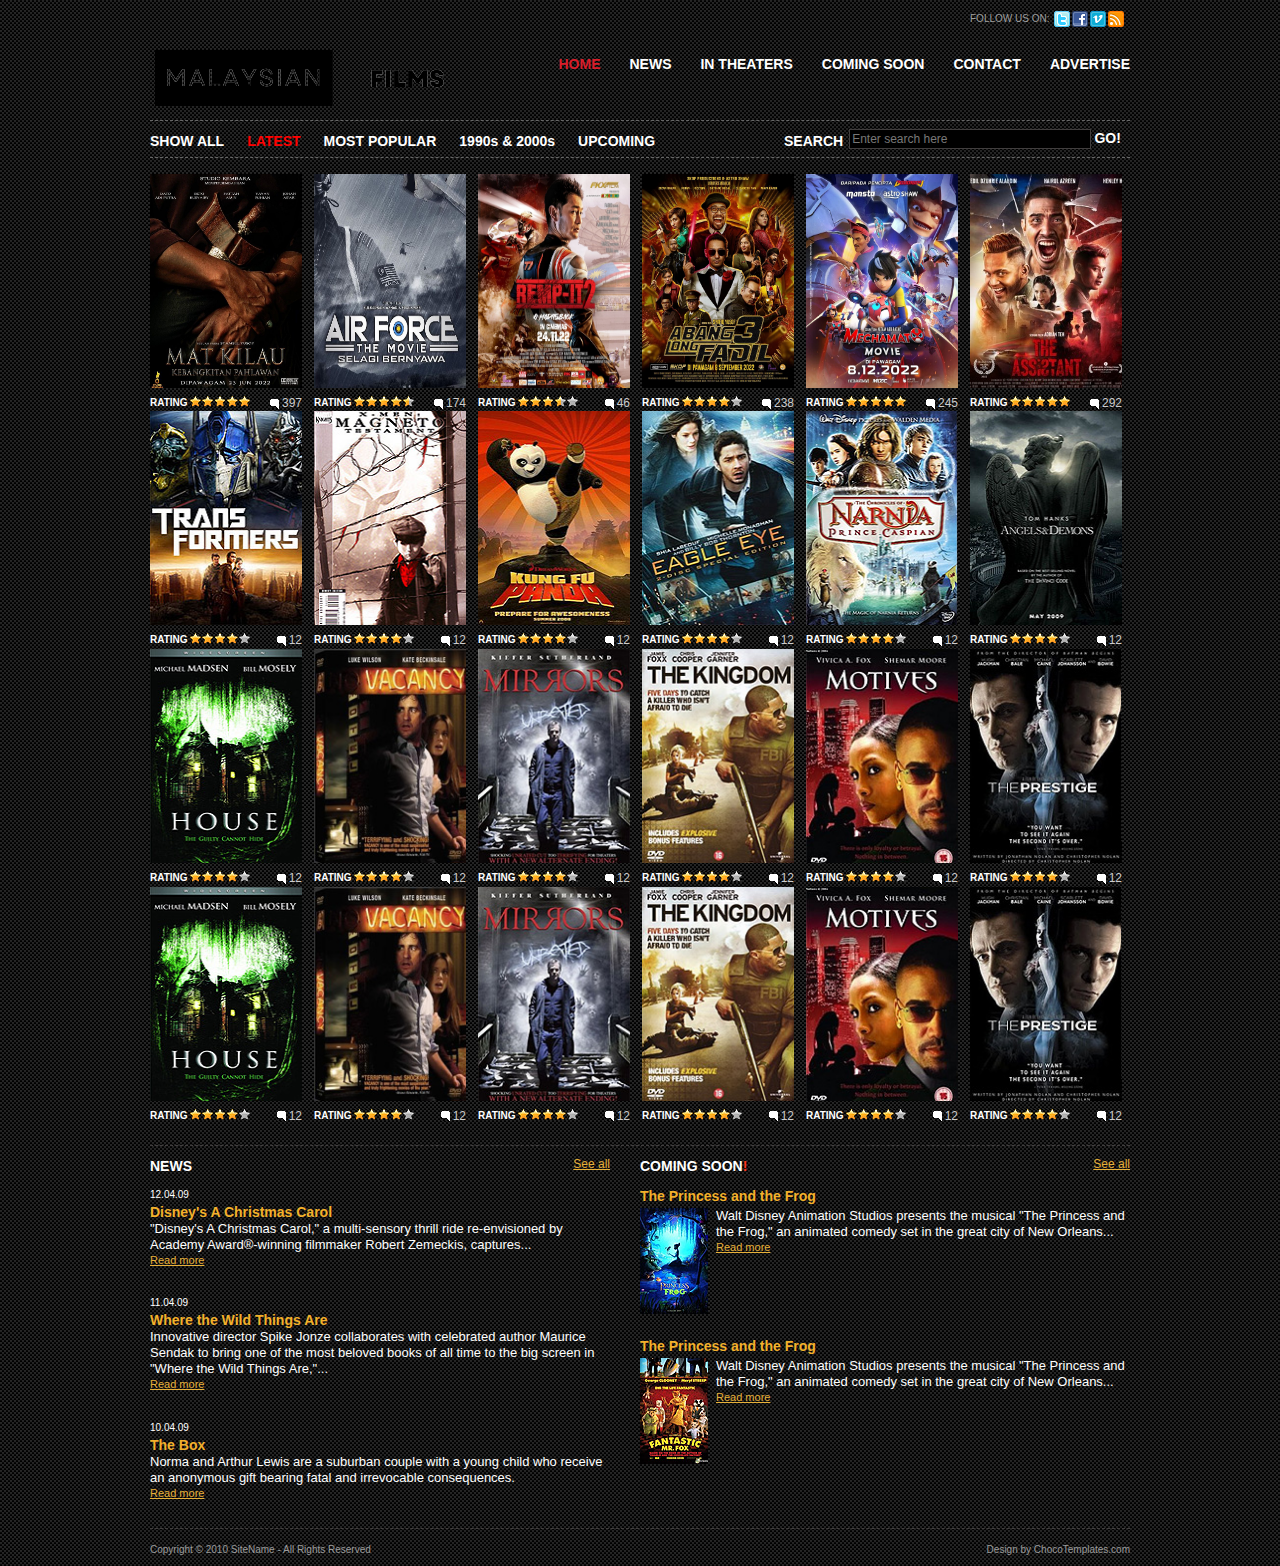
==== latest.html @ b0a04c63 "html" ====
<!DOCTYPE html PUBLIC "-//W3C//DTD XHTML 1.0 Transitional//EN" "http://www.w3.org/TR/xhtml1/DTD/xhtml1-transitional.dtd">
<html xmlns="http://www.w3.org/1999/xhtml">
<head>
<title>MALAYSIAN FILMS</title>
<meta http-equiv="Content-Type" content="text/html; charset=utf-8" />
<link rel="stylesheet" href="css/style.css" type="text/css" media="all" />
<script type="text/javascript" src="js/jquery-1.4.2.min.js"></script>
<script type="text/javascript" src="js/jquery-func.js"></script>
<!--[if IE 6]><link rel="stylesheet" href="css/ie6.css" type="text/css" media="all" /><![endif]-->
</head>
<body>
<!-- START PAGE SOURCE -->
<div id="shell">
  <div id="header">
    <h1 id="logo"><a href="#">MALAYSIAN FILMS</a></h1>
    <div class="social"> <span>FOLLOW US ON:</span>
      <ul>
        <li><a class="twitter" href="#">twitter</a></li>
        <li><a class="facebook" href="#">facebook</a></li>
        <li><a class="vimeo" href="#">vimeo</a></li>
        <li><a class="rss" href="#">rss</a></li>
      </ul>
    </div>
    <div id="navigation">
      <ul>
        <li><a class="active" href="#">HOME</a></li>
        <li><a href="#">NEWS</a></li>
        <li><a href="#">IN THEATERS</a></li>
        <li><a href="#">COMING SOON</a></li>
        <li><a href="#">CONTACT</a></li>
        <li><a href="#">ADVERTISE</a></li>
      </ul>
    </div>
    <div id="sub-navigation">
      <ul>
        <li><a href="index.html">SHOW ALL</a></li>
        <li><a href="latest.html" style="color: red;">LATEST</a></li>
        <li><a href="#">MOST POPULAR</a></li>
        <li><a href="#">1990s & 2000s</a></li>
        <li><a href="#">UPCOMING</a></li>
        
      </ul>
      <div id="search">
        <form action="#" method="get" accept-charset="utf-8">
          <label for="search-field">SEARCH</label>
          <input type="text" name="search field" value="Enter search here" id="search-field" class="blink search-field"  />
          <input type="submit" value="GO!" class="search-button" />
        </form>
      </div>
    </div>
  </div>
  <br>
  <div id="main">
    <div id="content">
      <div class="box">
        <div class="movie">
          <div class="movie-image"> <span class="play"><span class="name">MAT KILAU</span></span> <a href="#"><img src="css/images/mv1.jpg" alt="" /></a> </div>
          <div class="rating">
            <p>RATING</p>
            <div class="stars">
              <div class="stars-in" style="width: 60px;"></div>
            </div>
            <span class="comments">397</span> </div>
        </div>
        <div class="movie">
          <div class="movie-image"> <span class="play"><span class="name">AIRFORCE THE MOVIE: SELAGI BERNYAWA</span></span> <a href="#"><img src="css/images/mv2.jpeg" alt="" /></a> </div>
          <div class="rating">
            <p>RATING</p>
            <div class="stars">
              <div class="stars-in" style="width: 55px;"> </div>
            </div>
            <span class="comments">174</span> </div>
        </div>
        <div class="movie">
          <div class="movie-image"> <span class="play"><span class="name">REMP-IT 2</span></span> <a href="#"><img src="css/images/mv3.jpg" alt="" /></a> </div>
          <div class="rating">
            <p>RATING</p>
            <div class="stars">
              <div class="stars-in" style="width: 43px"> </div>
            </div>
            <span class="comments">46</span> </div>
        </div>
        <div class="movie">
          <div class="movie-image"> <span class="play"><span class="name">ABANG LONG FADIL 3</span></span> <a href="#"><img src="css/images/mv4.jpg" alt="" /></a> </div>
          <div class="rating">
            <p>RATING</p>
            <div class="stars">
              <div class="stars-in"> </div>
            </div>
            <span class="comments">238</span> </div>
        </div>
        <div class="movie">
          <div class="movie-image"> <span class="play"><span class="name">MECHAMATO MOVIE</span></span> <a href="#"><img src="css/images/mv5.jpg" alt="" /></a> </div>
          <div class="rating">
            <p>RATING</p>
            <div class="stars">
              <div class="stars-in" style="width: 60px;"> </div>
            </div>
            <span class="comments">245</span> </div>
        </div>
        <div class="movie last">
          <div class="movie-image"> <span class="play"><span class="name">THE ASSISTANT</span></span> <a href="#"><img src="css/images/mv6.jpg" alt="" /></a> </div>
          <div class="rating">
            <p>RATING</p>
            <div class="stars">
              <div class="stars-in" style="width: 60px;"> </div>
            </div>
            <span class="comments">292</span> </div>
        </div>
        <div class="movie">
          <div class="movie-image"> <span class="play"><span class="name">TRANSFORMERS</span></span> <a href="#"><img src="css/images/movie7.jpg" alt="" /></a> </div>
          <div class="rating">
            <p>RATING</p>
            <div class="stars">
              <div class="stars-in"> </div>
            </div>
            <span class="comments">12</span> </div>
        </div>
        <div class="movie">
          <div class="movie-image"> <span class="play"><span class="name">MAGNETO</span></span> <a href="#"><img src="css/images/movie8.jpg" alt="" /></a> </div>
          <div class="rating">
            <p>RATING</p>
            <div class="stars">
              <div class="stars-in"> </div>
            </div>
            <span class="comments">12</span> </div>
        </div>
        <div class="movie">
          <div class="movie-image"> <span class="play"><span class="name">KUNG FU PANDA</span></span> <a href="#"><img src="css/images/movie9.jpg" alt="" /></a> </div>
          <div class="rating">
            <p>RATING</p>
            <div class="stars">
              <div class="stars-in"> </div>
            </div>
            <span class="comments">12</span> </div>
        </div>
        <div class="movie">
          <div class="movie-image"> <span class="play"><span class="name">EAGLE EYE</span></span> <a href="#"><img src="css/images/movie10.jpg" alt="" /></a> </div>
          <div class="rating">
            <p>RATING</p>
            <div class="stars">
              <div class="stars-in"> </div>
            </div>
            <span class="comments">12</span> </div>
        </div>
        <div class="movie">
          <div class="movie-image"> <span class="play"><span class="name">NARNIA</span></span> <a href="#"><img src="css/images/movie11.jpg" alt="" /></a> </div>
          <div class="rating">
            <p>RATING</p>
            <div class="stars">
              <div class="stars-in"> </div>
            </div>
            <span class="comments">12</span> </div>
        </div>
        <div class="movie last">
          <div class="movie-image"> <span class="play"><span class="name">ANGELS &amp; DEMONS</span></span> <a href="#"><img src="css/images/movie12.jpg" alt="" /></a> </div>
          <div class="rating">
            <p>RATING</p>
            <div class="stars">
              <div class="stars-in"> </div>
            </div>
            <span class="comments">12</span> </div>
        </div>
        <div class="movie">
          <div class="movie-image"> <span class="play"><span class="name">HOUSE</span></span> <a href="#"><img src="css/images/movie13.jpg" alt="" /></a> </div>
          <div class="rating">
            <p>RATING</p>
            <div class="stars">
              <div class="stars-in"> </div>
            </div>
            <span class="comments">12</span> </div>
        </div>
        <div class="movie">
          <div class="movie-image"> <span class="play"><span class="name">VACANCY</span></span> <a href="#"><img src="css/images/movie14.jpg" alt="" /></a> </div>
          <div class="rating">
            <p>RATING</p>
            <div class="stars">
              <div class="stars-in"> </div>
            </div>
            <span class="comments">12</span> </div>
        </div>
        <div class="movie">
          <div class="movie-image"> <span class="play"><span class="name">MIRRORS</span></span> <a href="#"><img src="css/images/movie15.jpg" alt="" /></a> </div>
          <div class="rating">
            <p>RATING</p>
            <div class="stars">
              <div class="stars-in"> </div>
            </div>
            <span class="comments">12</span> </div>
        </div>
        <div class="movie">
          <div class="movie-image"> <span class="play"><span class="name">THE KINGDOM</span></span> <a href="#"><img src="css/images/movie16.jpg" alt="" /></a> </div>
          <div class="rating">
            <p>RATING</p>
            <div class="stars">
              <div class="stars-in"> </div>
            </div>
            <span class="comments">12</span> </div>
        </div>
        <div class="movie">
          <div class="movie-image"> <span class="play"><span class="name">MOTIVES</span></span> <a href="#"><img src="css/images/movie17.jpg" alt="" /></a> </div>
          <div class="rating">
            <p>RATING</p>
            <div class="stars">
              <div class="stars-in"> </div>
            </div>
            <span class="comments">12</span> </div>
        </div>
        <div class="movie last">
          <div class="movie-image"> <span class="play"><span class="name">THE PRESTIGE</span></span> <a href="#"><img src="css/images/movie18.jpg" alt="" /></a> </div>
          <div class="rating">
            <p>RATING</p>
            <div class="stars">
              <div class="stars-in"> </div>
            </div>
            <span class="comments">12</span> </div>
        </div>
        <div class="movie">
          <div class="movie-image"> <span class="play"><span class="name">HOUSE</span></span> <a href="#"><img src="css/images/movie13.jpg" alt="" /></a> </div>
          <div class="rating">
            <p>RATING</p>
            <div class="stars">
              <div class="stars-in"> </div>
            </div>
            <span class="comments">12</span> </div>
        </div>
        <div class="movie">
          <div class="movie-image"> <span class="play"><span class="name">VACANCY</span></span> <a href="#"><img src="css/images/movie14.jpg" alt="" /></a> </div>
          <div class="rating">
            <p>RATING</p>
            <div class="stars">
              <div class="stars-in"> </div>
            </div>
            <span class="comments">12</span> </div>
        </div>
        <div class="movie">
          <div class="movie-image"> <span class="play"><span class="name">MIRRORS</span></span> <a href="#"><img src="css/images/movie15.jpg" alt="" /></a> </div>
          <div class="rating">
            <p>RATING</p>
            <div class="stars">
              <div class="stars-in"> </div>
            </div>
            <span class="comments">12</span> </div>
        </div>
        <div class="movie">
          <div class="movie-image"> <span class="play"><span class="name">THE KINGDOM</span></span> <a href="#"><img src="css/images/movie16.jpg" alt="" /></a> </div>
          <div class="rating">
            <p>RATING</p>
            <div class="stars">
              <div class="stars-in"> </div>
            </div>
            <span class="comments">12</span> </div>
        </div>
        <div class="movie">
          <div class="movie-image"> <span class="play"><span class="name">MOTIVES</span></span> <a href="#"><img src="css/images/movie17.jpg" alt="" /></a> </div>
          <div class="rating">
            <p>RATING</p>
            <div class="stars">
              <div class="stars-in"> </div>
            </div>
            <span class="comments">12</span> </div>
        </div>
        <div class="movie last">
          <div class="movie-image"> <span class="play"><span class="name">THE PRESTIGE</span></span> <a href="#"><img src="css/images/movie18.jpg" alt="" /></a> </div>
          <div class="rating">
            <p>RATING</p>
            <div class="stars">
              <div class="stars-in"> </div>
            </div>
            <span class="comments">12</span> </div>
        </div>
        <div class="cl">&nbsp;</div>
      </div>
    </div>
    <div id="news">
      <div class="head">
        <h3>NEWS</h3>
        <p class="text-right"><a href="#">See all</a></p>
      </div>
      <div class="content">
        <p class="date">12.04.09</p>
        <h4>Disney's A Christmas Carol</h4>
        <p>&quot;Disney's A Christmas Carol,&quot; a multi-sensory thrill ride re-envisioned by Academy Award&reg;-winning filmmaker Robert Zemeckis, captures... </p>
        <a href="#">Read more</a> </div>
      <div class="content">
        <p class="date">11.04.09</p>
        <h4>Where the Wild Things Are</h4>
        <p>Innovative director Spike Jonze collaborates with celebrated author Maurice Sendak to bring one of the most beloved books of all time to the big screen in &quot;Where the Wild Things Are,&quot;...</p>
        <a href="#">Read more</a> </div>
      <div class="content">
        <p class="date">10.04.09</p>
        <h4>The Box</h4>
        <p>Norma and Arthur Lewis are a suburban couple with a young child who receive an anonymous gift bearing fatal and irrevocable consequences.</p>
        <a href="#">Read more</a> </div>
    </div>
    <div id="coming">
      <div class="head">
        <h3>COMING SOON<strong>!</strong></h3>
        <p class="text-right"><a href="#">See all</a></p>
      </div>
      <div class="content">
        <h4>The Princess and the Frog </h4>
        <a href="#"><img src="css/images/coming-soon1.jpg" alt="" /></a>
        <p>Walt Disney Animation Studios presents the musical &quot;The Princess and the Frog,&quot; an animated comedy set in the great city of New Orleans...</p>
        <a href="#">Read more</a> </div>
      <div class="cl">&nbsp;</div>
      <div class="content">
        <h4>The Princess and the Frog </h4>
        <a href="#"><img src="css/images/coming-soon2.jpg" alt="" /></a>
        <p>Walt Disney Animation Studios presents the musical &quot;The Princess and the Frog,&quot; an animated comedy set in the great city of New Orleans...</p>
        <a href="#">Read more</a> </div>
    </div>
    <div class="cl">&nbsp;</div>
  </div>
  <div id="footer">
    <p class="lf">Copyright &copy; 2010 <a href="#">SiteName</a> - All Rights Reserved</p>
    <p class="rf">Design by <a href="http://chocotemplates.com/">ChocoTemplates.com</a></p>
    <div style="clear:both;"></div>
  </div>
</div>
<!-- END PAGE SOURCE -->
</body>
</html>
---- css/style.css ----
* {
	margin:0;
	padding:0;
	outline:0;
}
body {
	font-size:12px;
	line-height:1.3;
	font-family:Arial, Helvetica, Sans-Serif;
	color:#ccc;
	background:url('images/body-bg.gif');
}
a {
	color:#e7b038;
	text-decoration:underline;
	cursor:pointer;
}
a:hover {
	text-decoration:none;
}
a img {
	border:0;
}
input, textarea, select {
	font-size:12px;
	font-family:Arial, Helvetica, sans-serif;
}
textarea {
	overflow:auto;
}
.cl {
	display:block;
	height:0;
	font-size:0;
	line-height:0;
	text-indent:-4000px;
	clear:both;
}
.notext {
	font-size:0;
	line-height:0;
	text-indent:-4000px;
}
.left, .alignleft {
	float:left;
	display:inline;
}
.right, .alignright {
	float:right;
	display:inline;
}
.text-right {
	text-align:right;
}
h2 {
	font-size:10px;
	color:#f2a223;
	font-weight:bold;
}
h3 {
	font-size:14px;
	color:#fff;
	font-weight:bold;
}
h4 {
	font-size:14px;
	color:#f3b12b;
	font-weight:bold;
}
#shell {
	width:980px;
	margin:0 auto;
}
#header {
	position:relative;
}
h1#logo {
	position:absolute;
	top:37px;
	left:0;
}
h1#logo a {
	float:left;
	width:400px;
	height:100px;
	background:url('images/namelogo.png') no-repeat 0 0;
	font-size:0;
	line-height:0;
	text-indent:-4000px;
}
.social {
	float:right;
	width:160px;
	padding-top:11px;
}
.social span {
	float:left;
	display:inline;
	font-size:10px;
	color:#9f9f9f;
	line-height:16px;
	padding-right:5px;
}
.social ul {
	list-style:none;
}
.social ul li {
	float:left;
	display:inline;
	width:16px;
	padding-right:2px;
}
.social ul li a {
	float:left;
	display:inline;
	width:16px;
	height:16px;
	background:url('images/social.gif') no-repeat 0 0;
	font-size:0;
	line-height:0;
	text-indent:-4000px;
}
.social ul li a.facebook {
	background-position:-18px 0;
}
.social ul li a.vimeo {
	background-position:-36px 0;
}
.social ul li a.rss {
	background-position:-54px 0;
}
#navigation {
	float:right;
	clear:right;
	padding-top:28px;
	padding-bottom:47px;
}
#navigation ul {
	list-style:none;
}
#navigation ul li {
	float:left;
	display:inline;
	padding-left:29px;
}
#navigation ul li a {
	font-size:14px;
	font-weight:bold;
	color:#fff;
	text-decoration:none;
}
#navigation ul li a.active, #navigation ul li a:hover {
	color:#d91d2a;
}
#sub-navigation {
	display:block;
	clear:right;
	border-top:1px dashed #666;
	border-bottom:1px dashed #666;
	padding:8px 0;
}
#sub-navigation ul {
	list-style:none;
}
#sub-navigation ul li {
	float:left;
	display:inline;
	padding-right:23px;
}
#sub-navigation ul li a {
	font-size:14px;
	font-weight:bold;
	color:#fff;
	line-height:24px;
	text-decoration:none;
}
#sub-navigation ul li a:hover {
	text-decoration:underline;
}
#search {
	width:346px;
	margin:0 0 0 auto;
}
#search label {
	float:left;
	display:inline;
	font-size:14px;
	font-weight:bold;
	color:#fff;
	line-height:24px;
	padding-right:6px;
}
#search .search-field {
	width:238px;
	border:1px solid #413e3e;
	background:#000;
	color:#787878;
	padding:2px 0 2px 2px;
}
#search .search-button {
	font-size:14px;
	font-weight:bold;
	border:0;
	background:none;
	color:#fff;
	cursor:pointer;
}
#main {
	border-bottom:1px dashed #413e3e;
}
#content {
}
.box {
	width:980px;
	border-bottom:1px dashed #413e3e;
	padding-bottom:21px;
}
.box .head {
	width:980px;
	padding-top:14px;
	padding-bottom:11px;
}
.box .head h2 {
	float:left;
	display:inline;
}
.box .movie {
	width:152px;
	float:left;
	padding-right:12px;
}
.movie-image {
	float:left;
	width:152px;
	height:214px;
	position:relative;
}
.movie-image img {
	width:152px;
	height:214px;
}
.movie-image a {
	float:left;
	display:inline;
	width:152px;
	height:214px;
	position:relative;
	z-index:2;
}
.play {
	position:absolute;
	top:0;
	left:0;
	width:152px;
	height:214px;
	background:url('images/image-hover.png');
	display:block;
	z-index:5;
	cursor:pointer;
	display:none;
}
.movie span.name {
	font-weight:bold;
	color:#fff;
	font-size:14px;
	text-align:center;
	padding-top:160px;
	display:block;
}
.box .last {
	padding:0;
}
.rating {
	float:left;
	width:152px;
	padding-top:8px;
}
.rating p {
	float:left;
	font-size:10px;
	color:#fff;
	font-weight:bold;
}
.rating .stars {
	float:left;
	width:60px;
	height:11px;
	background:url('images/stars.gif') no-repeat 0 0;
	margin-left:2px;
}
.rating .stars-in {
	width:48px;
	display:inline;
	background:url('images/stars.gif') no-repeat 0 bottom;
	position:absolute;
	height:11px;
	font-size:0;
	line-height:0;
	text-indent:-4000px;
}
.comments {
	background:url('images/comments.gif') no-repeat 0 center;
	padding-left:12px;
	float:right;
}
#news {
	width:460px;
	float:left;
}
#news .head {
	width:460px;
	padding-top:11px;
	padding-bottom:14px;
}
#news h3, #coming h3 {
	float:left;
}
#coming {
	width:490px;
	float:left;
	padding-left:30px;
}
#coming .head {
	width:490px;
	padding-top:11px;
	padding-bottom:14px;
}
#coming .head strong {
	color:#ff361a;
}
#coming .content {
	min-height:130px;
	height:auto !important;
	height:130px;
	padding-bottom:20px;
}
#coming .content h4 {
	padding-bottom:3px;
}
.content {
	padding-bottom:28px;
}
.content .date {
	font-size:10px;
	color:#fff;
}
.content img {
	float:left;
	width:68px;
	padding-right:8px;
}
.content p {
	font-size:13px;
	color:#fff;
	line-height:16px;
}
.content a {
	font-size:11px;
}
#footer {
	padding:15px 0 0 0;
	font-size:10px;
}
#footer, #footer a {
	color:#9c9c9c;
	text-decoration:none;
}
#footer a:hover {
	text-decoration:none;
}
#footer p {
	margin:0;
	padding:0 0 11px 0;
	line-height:normal;
	white-space:nowrap;
}
#footer .lf {
	float:left;
}
#footer .rf {
	float:right;
}
---- css/ie6.css ----
.play {
	background-image:none;
 	filter:progid:DXImageTransform.Microsoft.AlphaImageLoader(src='css/images/image-hover.png', sizingMethod='image');
}
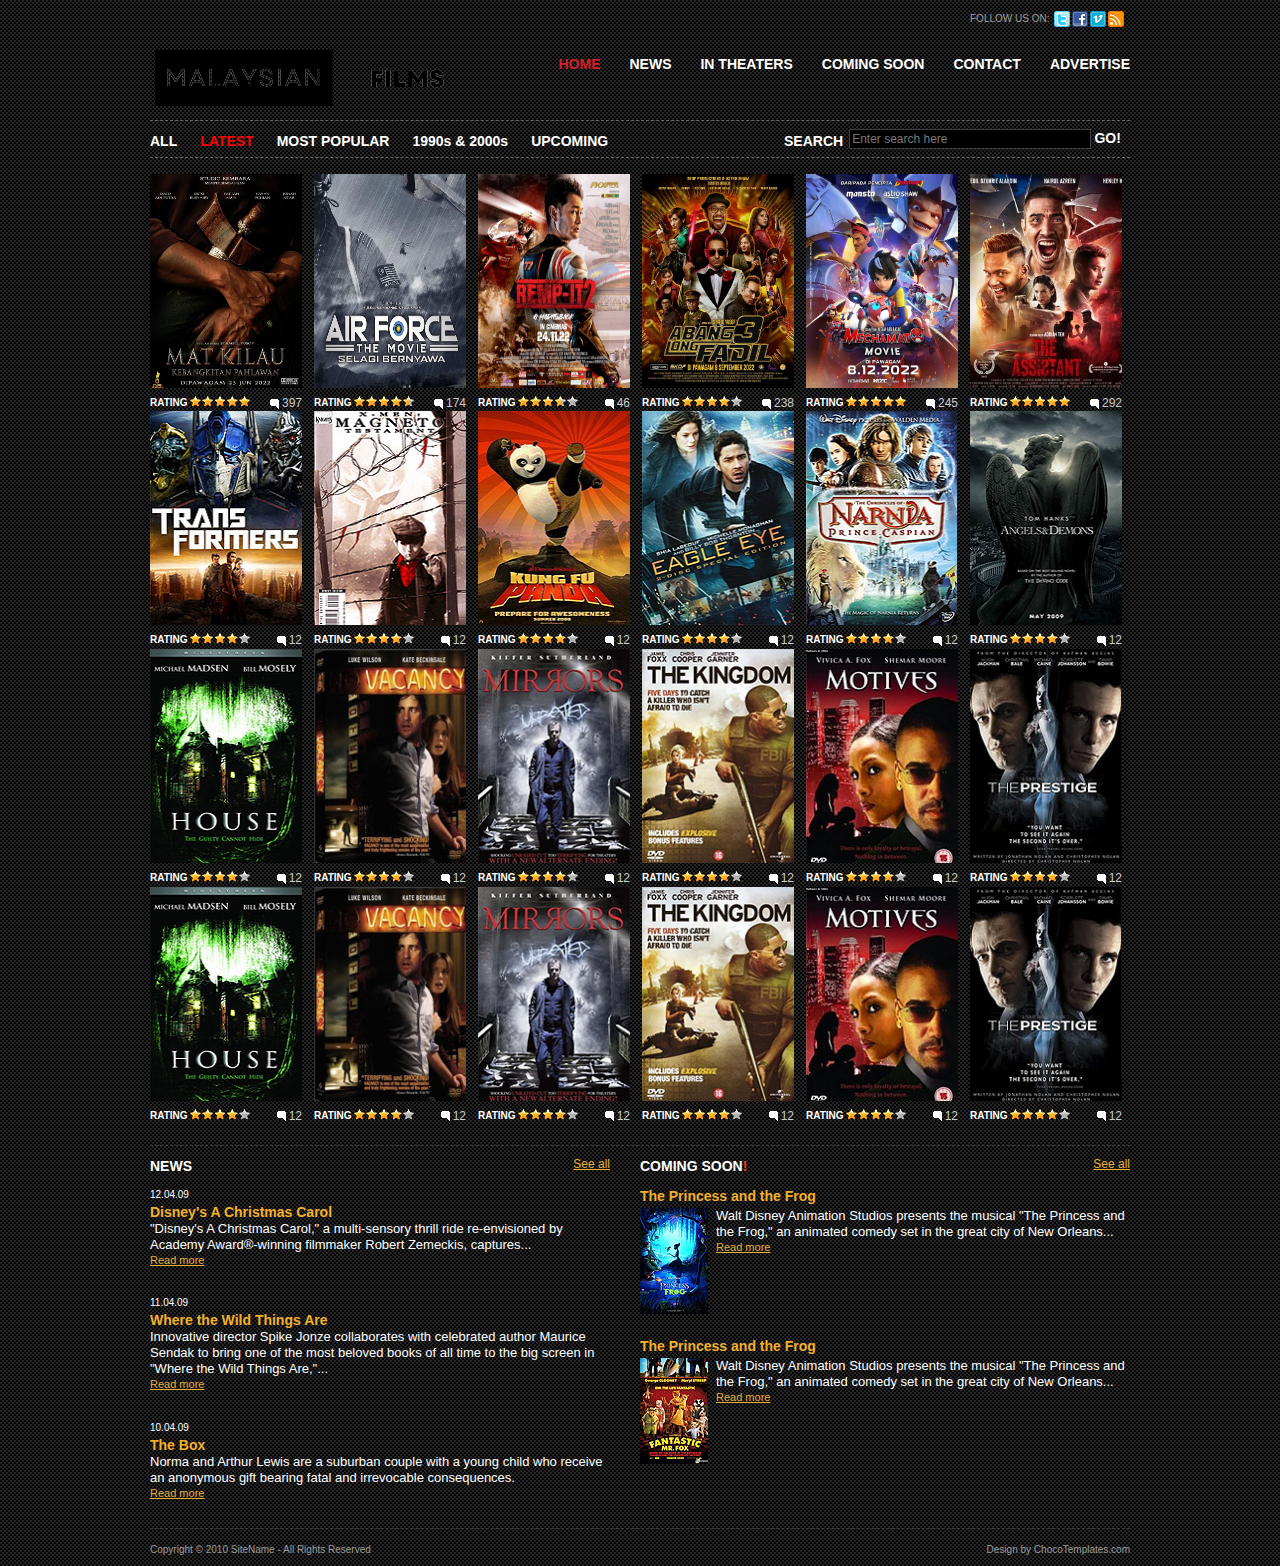
==== commit 98536a82: "Update latest.html" ====
--- a/latest.html
+++ b/latest.html
@@ -33,7 +33,7 @@
     </div>
     <div id="sub-navigation">
       <ul>
-        <li><a href="index.html">SHOW ALL</a></li>
+        <li><a href="index.html">ALL</a></li>
         <li><a href="latest.html" style="color: red;">LATEST</a></li>
         <li><a href="#">MOST POPULAR</a></li>
         <li><a href="#">1990s & 2000s</a></li>
